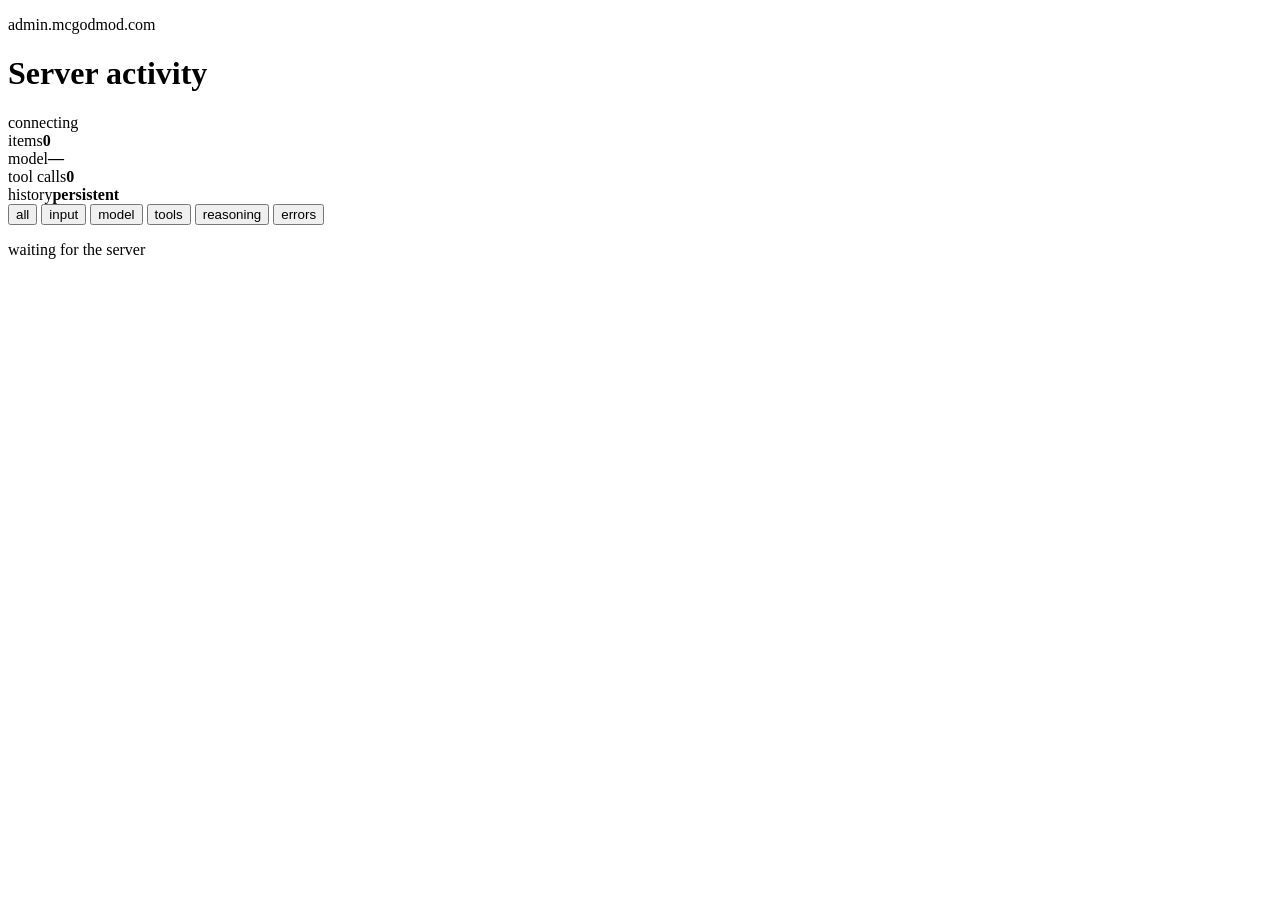
==== src/main/resources/admin/index.html @ e82d3fa3 "feat: refine AI god experience and admin activity" ====
<!doctype html>
<html lang="en">
  <head>
    <meta charset="utf-8">
    <meta name="viewport" content="width=device-width, initial-scale=1">
    <title>AI God / activity</title>
    <link rel="stylesheet" href="/styles.css">
  </head>
  <body>
    <header>
      <div>
        <p class="label">admin.mcgodmod.com</p>
        <h1>Server activity</h1>
      </div>
      <div class="connection"><i></i><span id="connection">connecting</span></div>
    </header>

    <main>
      <section class="summary" aria-label="Activity summary">
        <div><span>items</span><strong id="event-count">0</strong></div>
        <div><span>model</span><strong id="model-name">—</strong></div>
        <div><span>tool calls</span><strong id="tool-count">0</strong></div>
        <div><span>history</span><strong>persistent</strong></div>
      </section>

      <nav aria-label="Event filters">
        <button class="active" data-filter="all">all</button>
        <button data-filter="input">input</button>
        <button data-filter="model">model</button>
        <button data-filter="tool">tools</button>
        <button data-filter="reasoning">reasoning</button>
        <button data-filter="error">errors</button>
      </nav>

      <section id="events" class="events" aria-live="polite"></section>
      <p id="empty" class="empty">waiting for the server</p>
    </main>

    <template id="event-template">
      <article>
        <div class="event-meta">
          <span class="sequence"></span>
          <span class="event-type"></span>
          <span class="event-player"></span>
        </div>
        <pre></pre>
      </article>
    </template>
    <script src="/app.js" defer></script>
  </body>
</html>
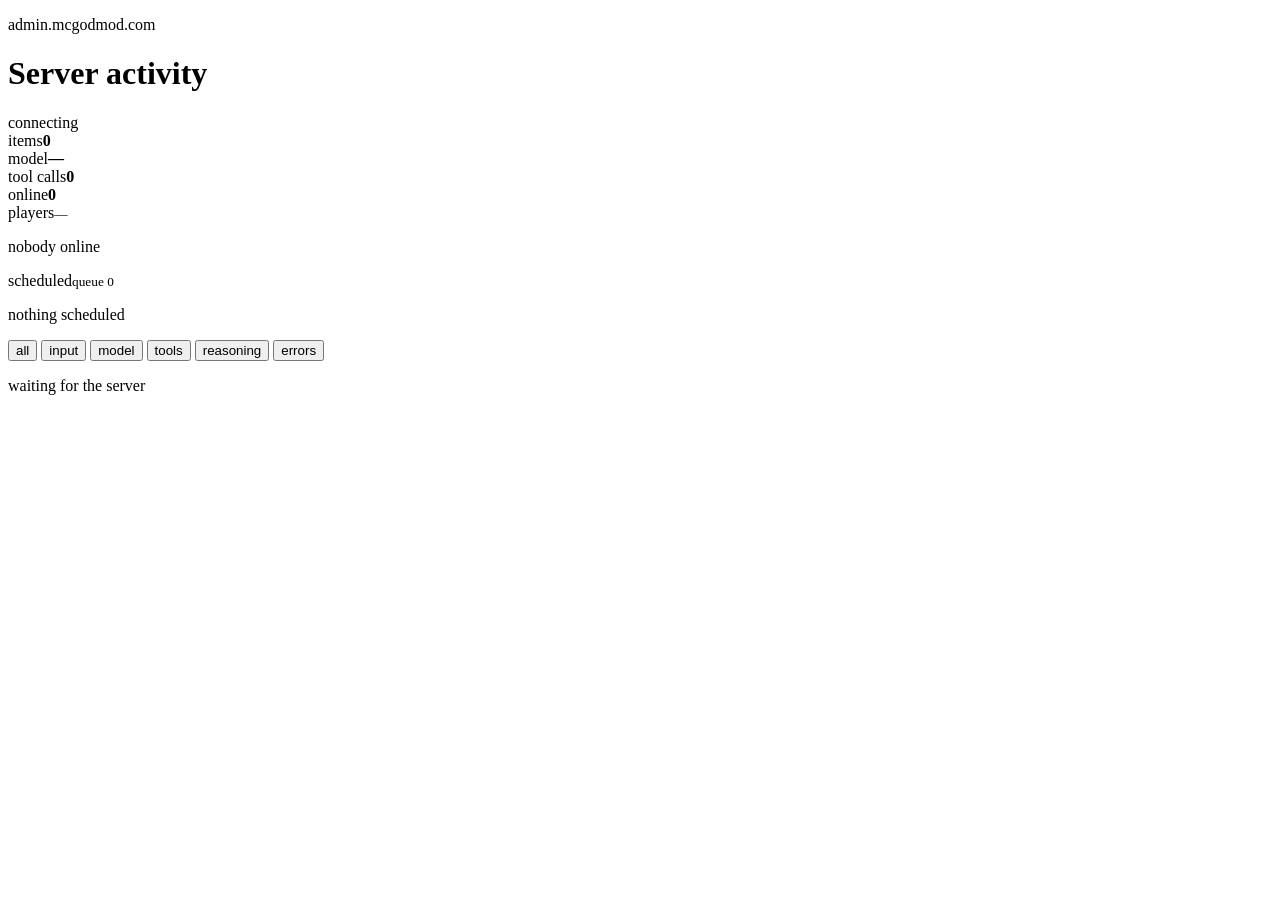
==== commit 22bbf90f: "Make the AI god reactive and observable" ====
--- a/src/main/resources/admin/index.html
+++ b/src/main/resources/admin/index.html
@@ -3,7 +3,7 @@
   <head>
     <meta charset="utf-8">
     <meta name="viewport" content="width=device-width, initial-scale=1">
-    <title>AI God / activity</title>
+    <title>Minecraft / admin</title>
     <link rel="stylesheet" href="/styles.css">
   </head>
   <body>
@@ -20,7 +20,18 @@
         <div><span>items</span><strong id="event-count">0</strong></div>
         <div><span>model</span><strong id="model-name">—</strong></div>
         <div><span>tool calls</span><strong id="tool-count">0</strong></div>
-        <div><span>history</span><strong>persistent</strong></div>
+        <div><span>online</span><strong id="online-count">0</strong></div>
+      </section>
+
+      <section class="live-grid">
+        <div class="live-panel">
+          <div class="panel-heading"><span>players</span><small id="world-state">—</small></div>
+          <div id="players" class="players"><p class="empty-inline">nobody online</p></div>
+        </div>
+        <div class="live-panel">
+          <div class="panel-heading"><span>scheduled</span><small id="queue-depth">queue 0</small></div>
+          <div id="schedules" class="schedules"><p class="empty-inline">nothing scheduled</p></div>
+        </div>
       </section>
 
       <nav aria-label="Event filters">
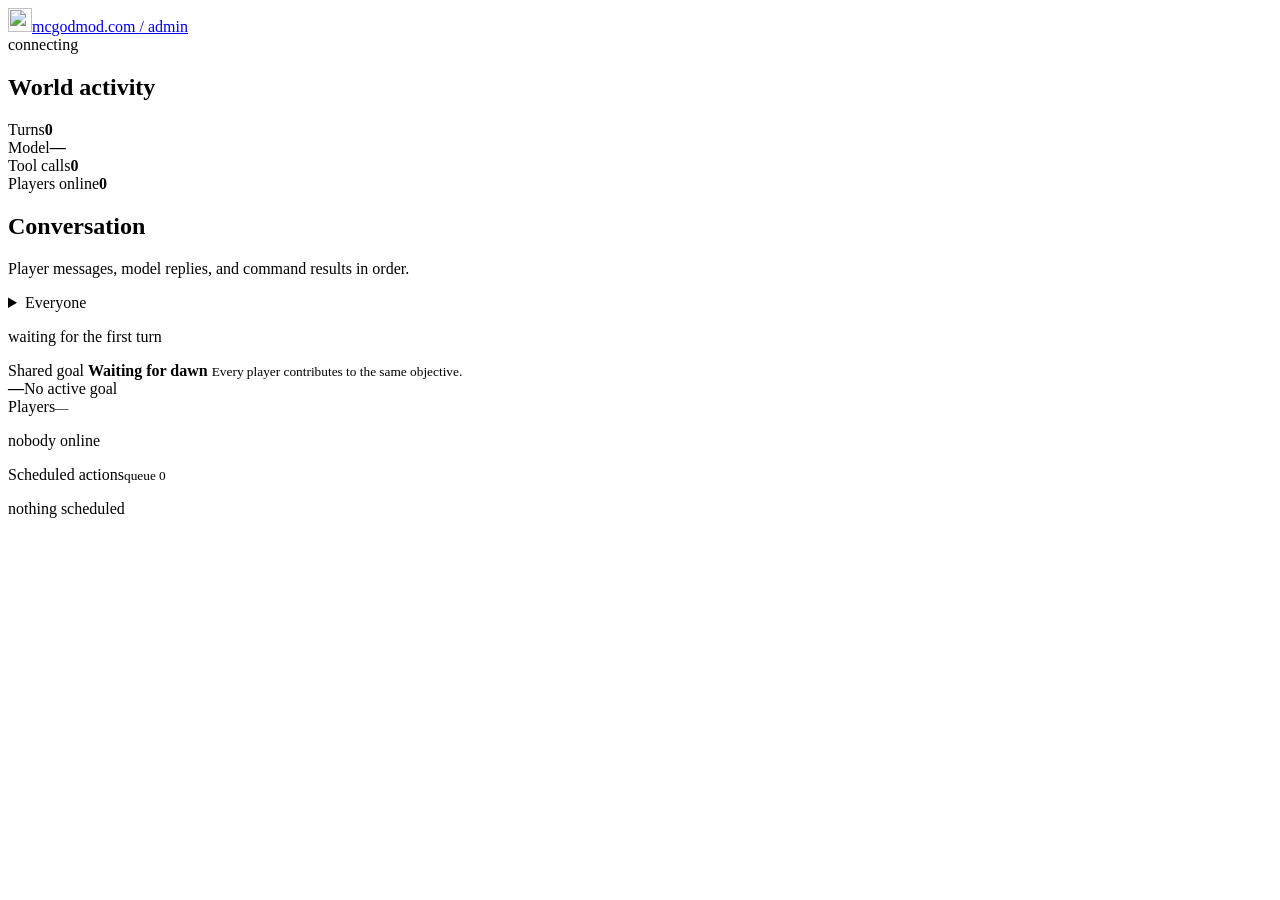
==== commit 1f9aa807: "Build the shared AI survival game" ====
--- a/src/main/resources/admin/index.html
+++ b/src/main/resources/admin/index.html
@@ -3,60 +3,73 @@
   <head>
     <meta charset="utf-8">
     <meta name="viewport" content="width=device-width, initial-scale=1">
-    <title>Minecraft / admin</title>
+    <title>Minecraft, with ChatGPT — admin</title>
+    <link rel="preconnect" href="https://fonts.googleapis.com">
+    <link rel="preconnect" href="https://fonts.gstatic.com" crossorigin>
+    <link href="https://fonts.googleapis.com/css2?family=Geist:wght@400..600&family=Geist+Mono:wght@400..600&display=swap" rel="stylesheet">
     <link rel="stylesheet" href="/styles.css">
   </head>
   <body>
     <header>
-      <div>
-        <p class="label">admin.mcgodmod.com</p>
-        <h1>Server activity</h1>
-      </div>
+      <a class="identity" href="/"><img src="https://raw.githubusercontent.com/Simplexity-Development/Entity-Icons/main/assets/png_files/axolotl/8x8/gold.png" width="24" height="24" alt="">mcgodmod.com <span>/ admin</span></a>
       <div class="connection"><i></i><span id="connection">connecting</span></div>
     </header>
 
-    <main>
-      <section class="summary" aria-label="Activity summary">
-        <div><span>items</span><strong id="event-count">0</strong></div>
-        <div><span>model</span><strong id="model-name">—</strong></div>
-        <div><span>tool calls</span><strong id="tool-count">0</strong></div>
-        <div><span>online</span><strong id="online-count">0</strong></div>
-      </section>
-
-      <section class="live-grid">
-        <div class="live-panel">
-          <div class="panel-heading"><span>players</span><small id="world-state">—</small></div>
-          <div id="players" class="players"><p class="empty-inline">nobody online</p></div>
-        </div>
-        <div class="live-panel">
-          <div class="panel-heading"><span>scheduled</span><small id="queue-depth">queue 0</small></div>
-          <div id="schedules" class="schedules"><p class="empty-inline">nothing scheduled</p></div>
+    <main id="main">
+      <section class="intro">
+        <div>
+          <h1>World activity</h1>
         </div>
       </section>
 
-      <nav aria-label="Event filters">
-        <button class="active" data-filter="all">all</button>
-        <button data-filter="input">input</button>
-        <button data-filter="model">model</button>
-        <button data-filter="tool">tools</button>
-        <button data-filter="reasoning">reasoning</button>
-        <button data-filter="error">errors</button>
-      </nav>
+      <section class="summary" aria-label="Activity summary">
+        <div><span>Turns</span><strong id="turn-count">0</strong></div>
+        <div><span>Model</span><strong id="model-name">—</strong></div>
+        <div><span>Tool calls</span><strong id="tool-count">0</strong></div>
+        <div><span>Players online</span><strong id="online-count">0</strong></div>
+      </section>
 
-      <section id="events" class="events" aria-live="polite"></section>
-      <p id="empty" class="empty">waiting for the server</p>
+      <div class="workspace">
+        <section class="conversation-column">
+          <div class="activity-heading">
+            <div><h2>Conversation</h2><p>Player messages, model replies, and command results in order.</p></div>
+            <details class="filter-menu">
+              <summary id="filter-label">Everyone</summary>
+              <div id="speaker-filter" class="filter-content" role="menu" aria-label="Filter turns by player">
+                <button type="button" role="menuitemradio" aria-checked="true" class="active" data-value="all">Everyone</button>
+                <button type="button" role="menuitemradio" aria-checked="false" data-value="errors">Errors only</button>
+              </div>
+            </details>
+          </div>
+          <section id="turns" class="turns" aria-live="polite"></section>
+          <button id="load-earlier" class="load-earlier" type="button" hidden>Load earlier turns</button>
+          <p id="empty" class="empty">waiting for the first turn</p>
+        </section>
+
+        <aside class="world-column">
+          <section class="goal-panel">
+            <div class="goal-copy">
+              <span>Shared goal</span>
+              <strong id="server-goal">Waiting for dawn</strong>
+              <small id="goal-detail">Every player contributes to the same objective.</small>
+            </div>
+            <div class="goal-value"><strong id="goal-progress">—</strong><span id="goal-deadline">No active goal</span></div>
+            <div class="progress" aria-hidden="true"><i id="goal-progress-bar"></i></div>
+          </section>
+
+          <section class="live-grid">
+            <div class="panel">
+              <div class="panel-heading"><span>Players</span><small id="world-state">—</small></div>
+              <div id="players"><p class="empty-inline">nobody online</p></div>
+            </div>
+            <div class="panel">
+              <div class="panel-heading"><span>Scheduled actions</span><small id="queue-depth">queue 0</small></div>
+              <div id="schedules"><p class="empty-inline">nothing scheduled</p></div>
+            </div>
+          </section>
+        </aside>
+      </div>
     </main>
-
-    <template id="event-template">
-      <article>
-        <div class="event-meta">
-          <span class="sequence"></span>
-          <span class="event-type"></span>
-          <span class="event-player"></span>
-        </div>
-        <pre></pre>
-      </article>
-    </template>
     <script src="/app.js" defer></script>
   </body>
 </html>
